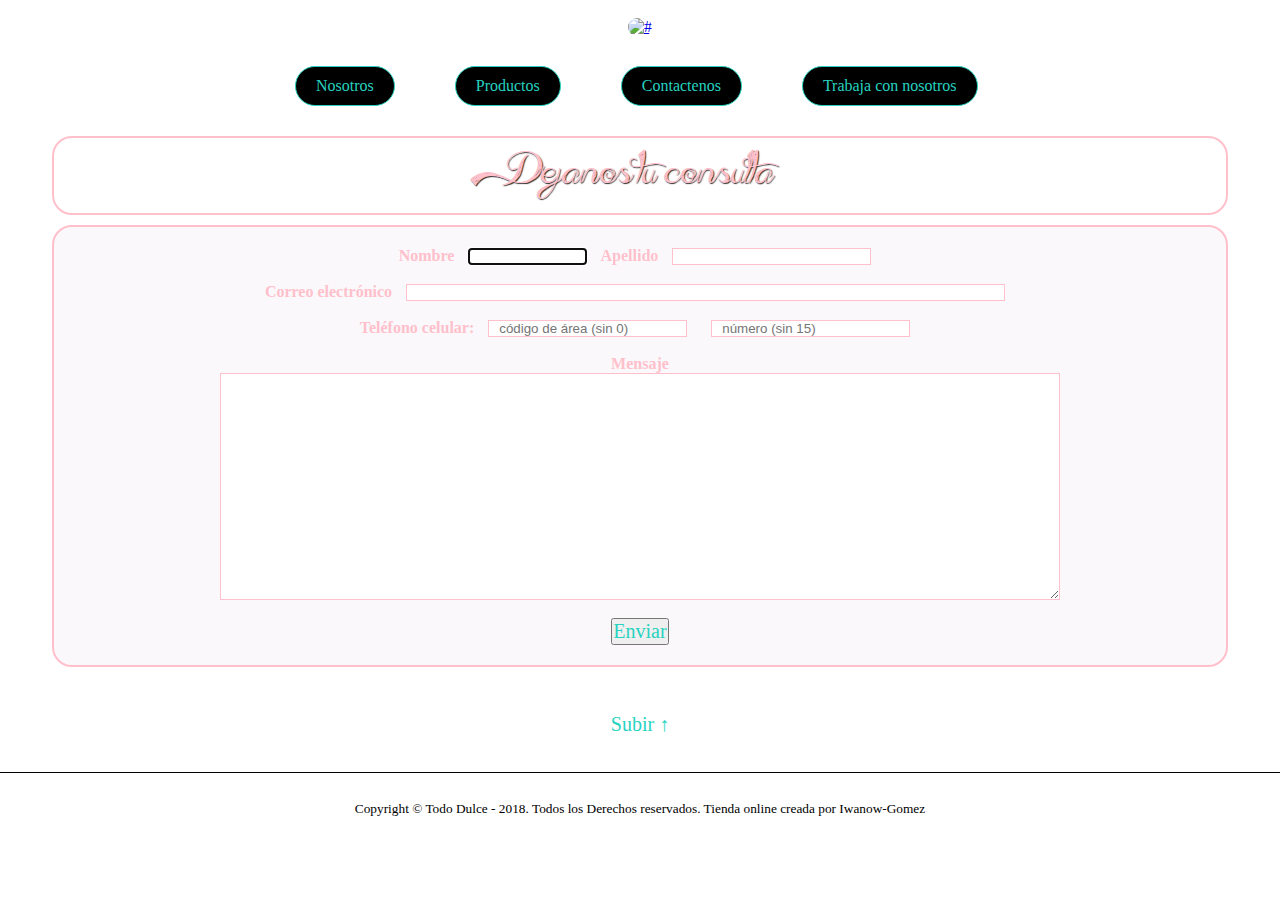
==== contacto.html @ 2a474116 "first page" ====
<DOCTYPE! html>
<html>
<head>
		<meta charset="utf-8">
		<meta name"description" content="Pagina de pasteleria, tortas, tartas, cupcakes, mesas dulces"/>
		<meta name="keywords" content="tartas, tortas, cupcakes, mesas dulces, pasteleria, dulces"/>
		<meta name"author" content="Iwanow - Gomez"/>
		<title> Todo Dulce Pasteleria</title>
		<link rel="stylesheet" href="estilos.css">
</head>
<body>
<header>
	<br>
	<center><a href="index.html"><img class="logo" src="tododulce.jpg" alt="#" title="Todo Dulce"></a></center>
</header>
<nav>
		<ul class="barra">
			<li><a href="nosotros.html">Nosotros</a></li>
			<li><a href="productos.html">Productos</a>
								<ul>
									<li><a href="productos.html#tartas">Tartas</a></li>
									<li><a href="productos.html#cheesecakes">Cheesecakes</a></li>
									<li><a href="productos.html#frutal">Frutal</a></li>
									<li><a href="productos.html#alfajores">Alfajores</a></li>
									<li><a href="productos.html#brownies">Brownies</a></li>
								</ul>
			</li> 
			<li><a href="contacto.html">Contactenos</a></li>
			<li><a href="cv.html">Trabaja con nosotros</a></li>
		</ul>
</nav>
<br><br><br><br><br>
<section>
		<h2>Dejanos tu consulta</h2>
		<form>
			Nombre <input class="caja" type="text" size="10" maxlength="8" placeholder="" autofocus required/>
		
			Apellido <input class="caja" type="text" placeholder="" required/>
			<br><br>
			Correo electrónico <input class="caja" type="text" size="70"  placeholder="" required/>
			<br><br>
			Teléfono celular: <input class="caja" type="text" size="20" placeholder="código de área (sin 0)" required/> <input class="caja" type="text" size="20"  placeholder="número (sin 15)" required/>	
			<br><br>			
			Mensaje <br><textarea class="caja" rows="15" cols="100" maxlength="1000" placeholder=""></textarea>
			<br><br>
			<input class="subir" type="submit" value="Enviar"/>			
		</form>
<br><br>	
<a class="subir" href="#top"><p align=center>Subir ↑</a></p>
<br><br>
</section>
<footer>
<br>
<small>Copyright &copy; Todo Dulce - 2018. Todos los Derechos reservados.
		Tienda online creada por Iwanow-Gomez</small>
</footer>
<br>
</body>
</html>
---- estilos.css ----
/*PAGINA PRINCIPAL*/
* {
  margin:0px;
  padding:0px;
}
header, section, footer, nav {
  display: block;
}
nav{
 margin: 0 auto; /* Centro el contenedor */
 width: 750px; /* Defino el ancho de mi página */
}
h2{
  margin: 10px auto;
  padding: 10px;
  width: 90%;
  color: pink;
  border: 2px solid;
  border-radius: 20px;
  text-align: center;
  text-shadow: 1px 1px 1px #2E2E2E;
  font: normal 30px mifuente,verdana,arial;
}
@font-face{
	font-family: 'mifuente';
	src: url('AdmirationPains.ttf');
}
ul {
  list-style: none;
} /*saco viñetas*/
.logo{
	border-radius: 80px;
}
.barra>li{
  float: left;
  margin: 30px;
}/*cualquier elemento li que sea hijo directo de la clase .barra, se colocara cada uno a la derecha del otro*/
.barra li a{
  background-color: black;
  color: #26D3C1;
  text-decoration: none;
  padding: 10px 20px;
  display: block;
  border-radius: 60px;
  border: 1px solid;
  border-color: #26D3C1;
}/*fondo color negro, letra verde, text-decorationsaco subrayado, 
con block colocamos ordenados un elemtno debajo del otro, padding espacio entre el elemento y su borde:
10px arriba y abajo, 20px izquierda y derecha*/
.barra li a:hover{
  background-color: pink;
} /*con la pseudo clase :hover al desplazar el curso por la barra ésta cambia a color rosa*/
.barra li ul{
  display: none;
  min-width: 140px;
  position: absolute;
  z-index: 200; 
}/* las etiquetas ul que pertenen a la etiqueta li de la clase .barra, las ocultamos.
con min-width determinamos el ancho del elemento*/
.barra li:hover>ul{
  display: block;
}/* cualquier elemento ul que sea hijo de li los pongo en bloque*/
.barra li ul li{
  position: relative;
}
.barra li ul li {
  top: 0px;
  padding: 5px 3px;
}/*right especifica la posicion del elemento, en este caso la columna tartas, tortas, mesas dulces
alfajores y cupcakes queda posicionada al lado de la columna del submenu productos con top especificamos
la posicion de un elemento posicionado*/
.galeria{
  position: relative;
  top: 10px;
  width: 60%;
  height: auto;
  margin: auto;
}
.galeria .lista{
  display: flex;
  flex-wrap: wrap;
  justify-content: center;
} /*con justify-content centramos el contenido*/
.galeria .lista li{
  margin-right: 10px;
  margin-bottom: 8px;
  list-style: none;
}/*modifico margenes entre las imagenes y saco viñeta*/
.galeria .lista li img{
  position: relative;
  width: 250px;
  height: 350px;
} /*modificacion imagenes*/
form {
	background: #FBF8FB;
	margin: 10px auto;
	width: 90%;
	padding: 20px 10px 20px 10px;
	color: pink;
	border: 2px solid;
	border-radius: 20px;
	text-align: center;
	font-weight: bold;
}
.caja{
margin: 0px 10px;
padding: 0px 10px;
border: 1px solid pink;
}
footer{
  text-align: center;
  padding: 10px;
  border-top: 1px solid;
}
.galeria {
  position: relative;
  top: 10px;
  width: 60%;
  height: auto;
  margin: auto;
}
.galeria .lista{
  display: flex;
  flex-wrap: wrap;
  justify-content: center;
}
.galeria .lista li{
  margin-right: 10px;
  margin-bottom: 8px;
  list-style: none;
}
.galeria .lista li img{
  position: relative;
  width: 250px;
  height: 350px;
}
p{
 text-align:center; 
}
.nosotros{
 margin: auto;
 width: 90%;
}
/*PAGINA CONTACTO*/
h3{ 
  color: pink;
  text-align: center;
  font-size: 20px;
}
/*LINK SUBIR*/
.subir{
  color: #26D3C1;
  font-size: 20px;
  text-decoration:none;
  font-family: cursive;
}
.subir:hover{
  color: pink;
  font-size: 20px;
  border: 1px solid;
  padding: 10px;
  border-radius: 50px;
  text-decoration: none;
}
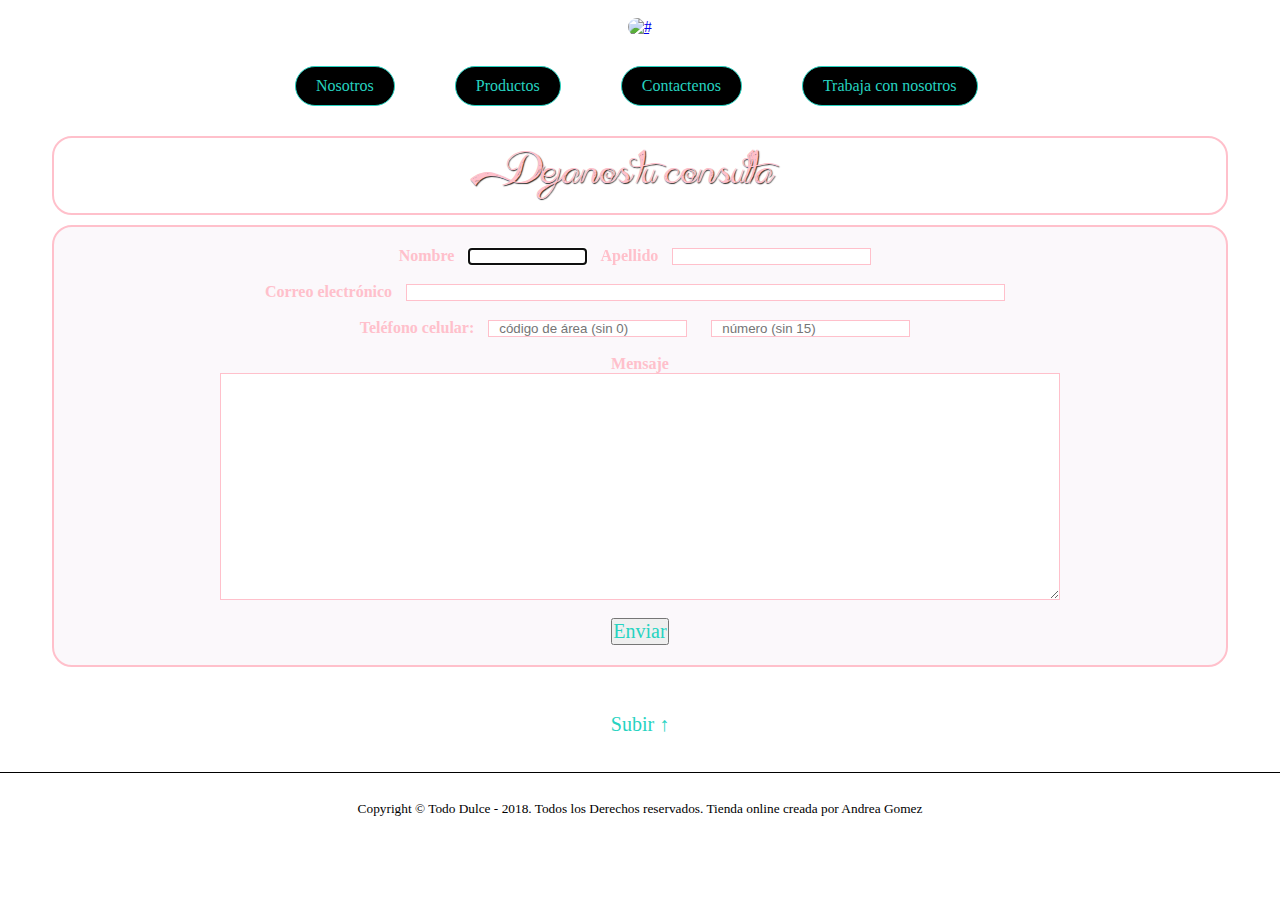
==== commit 112130f0: "cambio footer" ====
--- a/contacto.html
+++ b/contacto.html
@@ -4,7 +4,7 @@
 		<meta charset="utf-8">
 		<meta name"description" content="Pagina de pasteleria, tortas, tartas, cupcakes, mesas dulces"/>
 		<meta name="keywords" content="tartas, tortas, cupcakes, mesas dulces, pasteleria, dulces"/>
-		<meta name"author" content="Iwanow - Gomez"/>
+		<meta name"author" content="Andrea Gomez"/>
 		<title> Todo Dulce Pasteleria</title>
 		<link rel="stylesheet" href="estilos.css">
 </head>
@@ -45,6 +45,8 @@
 			<br><br>
 			<input class="subir" type="submit" value="Enviar"/>			
 		</form>
+		
+		
 <br><br>	
 <a class="subir" href="#top"><p align=center>Subir ↑</a></p>
 <br><br>
@@ -52,7 +54,7 @@
 <footer>
 <br>
 <small>Copyright &copy; Todo Dulce - 2018. Todos los Derechos reservados.
-		Tienda online creada por Iwanow-Gomez</small>
+		Tienda online creada por Andrea Gomez</small>
 </footer>
 <br>
 </body>
